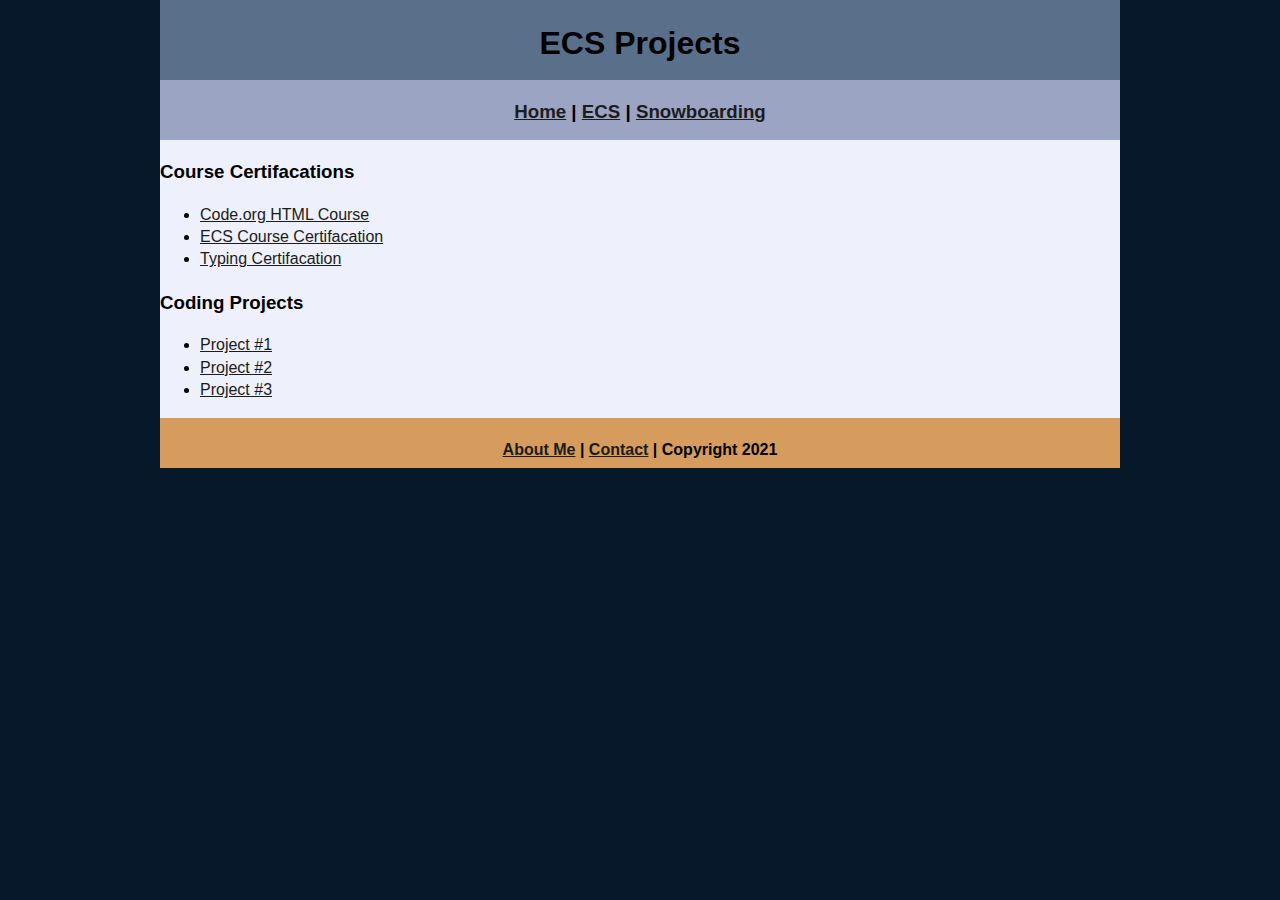
==== ecs/index.html @ 384570d8 "Update index.html" ====
<!DOCTYPE html>
<html class="homePage">
   <head>
      <!-- This is a comment! Text here will be ignored by the browser. -->
      <meta charset="UTF-8">
      <title>ECS Projects</title>
      <link href="../myCSS.css" rel="stylesheet" type="text/css">
   </head>
   <body>
      <div class="container">
         <div class="header">
            <h1>ECS Projects</h1>
         </div>
         <div class="nav">
            <h3> <a href="../index.html">Home</a> | <a href="index.html">ECS</a> | <a href="../snowboarding/index.html">Snowboarding</a> </h3>
         </div>
         <div class="content">
            <h3>Course Certifacations</h3>
            <ul>
               <li><a href="#">Code.org HTML Course</a></li>
               <li><a href="#">ECS Course Certifacation</a></li>
               <li><a href="doc.pdf">Typing Certifacation</a></li>
            </ul>
            <h3>Coding Projects</h3>
            <ul>
               <li><a href="#">Project #1</a></li>
               <li><a href="#">Project #2</a></li>
               <li><a href="#">Project #3</a></li>
            </ul>
         </div>
         <div class="footer">
            <h4><a href="../aboutme.html">About Me</a> | <a href="mailto:9710336@graniteschools.org">Contact</a> | Copyright 2021</h4>
         </div>
      </div>
   </body>
</html>
---- myCSS.css ----
@charset "UTF-8";
/* This is a comment! Text here will be ignored by the browser. */
body {
	margin: 0 auto;
	 font: 100%/1.4 Noto Sans, sans-serif;
}
.homePage {
	background: #06182A;
}
.container {
	width: 960px;
	margin: 0 auto;
}
.header {
	background: #5A6F8A;
	text-align: center;
	margin: 0px;
	padding: 5;
	float: left;
	width: 100%;
	height: 80px;
	
}
.nav {
	background: #9BA4C2;
	margin: 0px;
	padding: 5;
	float: left;
	width: 100%;
	height: 60px;
	text-align: center;
}
.content {
	background: #EEF0FB;
	margin: 0px;
	float: left;
	width: 100%;
	text-align: left;
}
.footer {
	background: #D69C5E;
	margin: 0px;
	float: left;
	width: 100%;
	height: 50px;
	text-align: center;
}
a:link {
     color: #1B1C1C;
}
a:visited {
     color: #1C0957;
}
a:hover, a:active, a:focus { 
     text-decoration: underline;
}
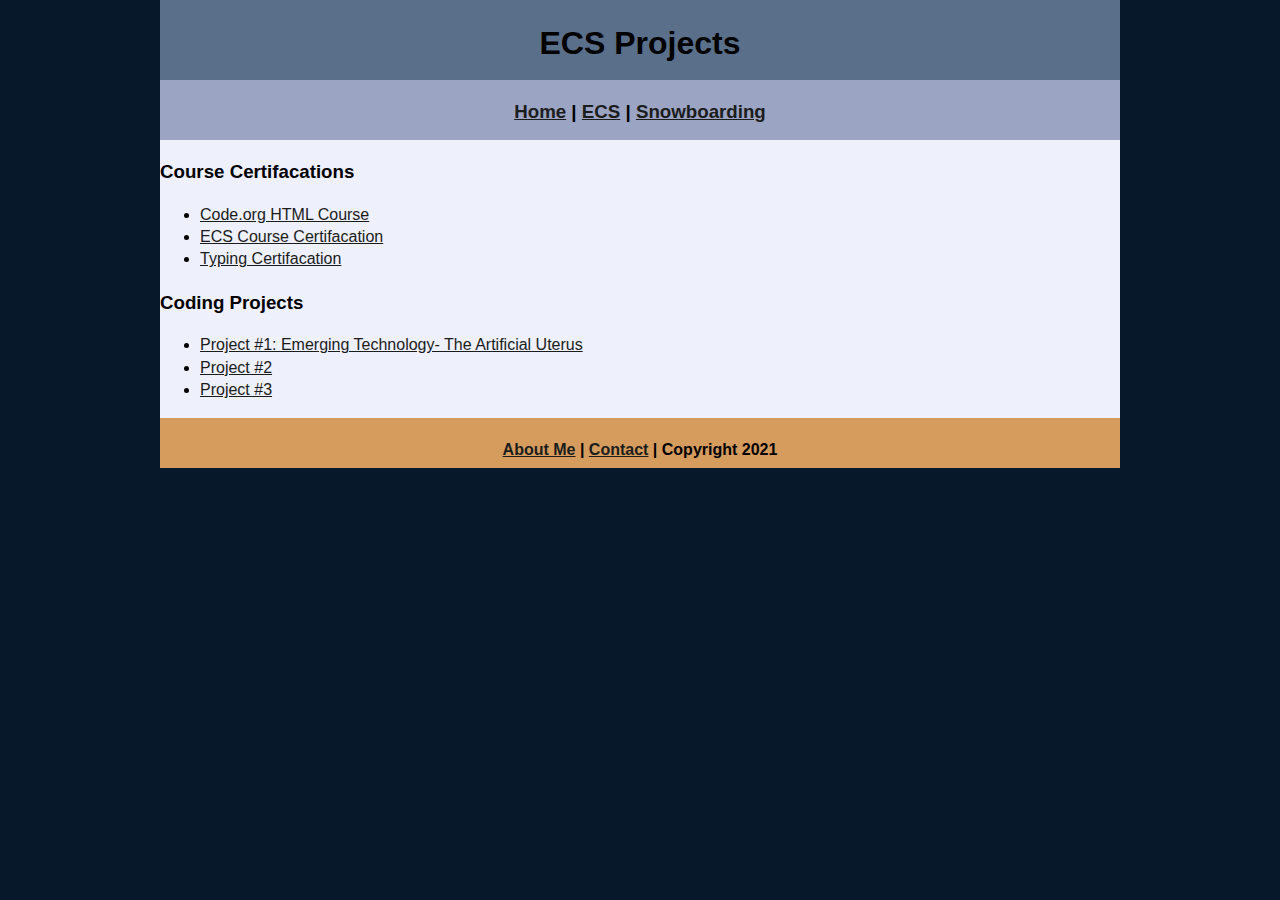
==== commit 13ea96a2: "Update index.html" ====
--- a/ecs/index.html
+++ b/ecs/index.html
@@ -23,7 +23,7 @@
             </ul>
             <h3>Coding Projects</h3>
             <ul>
-               <li><a href="#">Project #1</a></li>
+               <li><a href="Emerging Technology-1.pdf">Project #1: Emerging Technology- The Artificial Uterus</a></li>
                <li><a href="#">Project #2</a></li>
                <li><a href="#">Project #3</a></li>
             </ul>
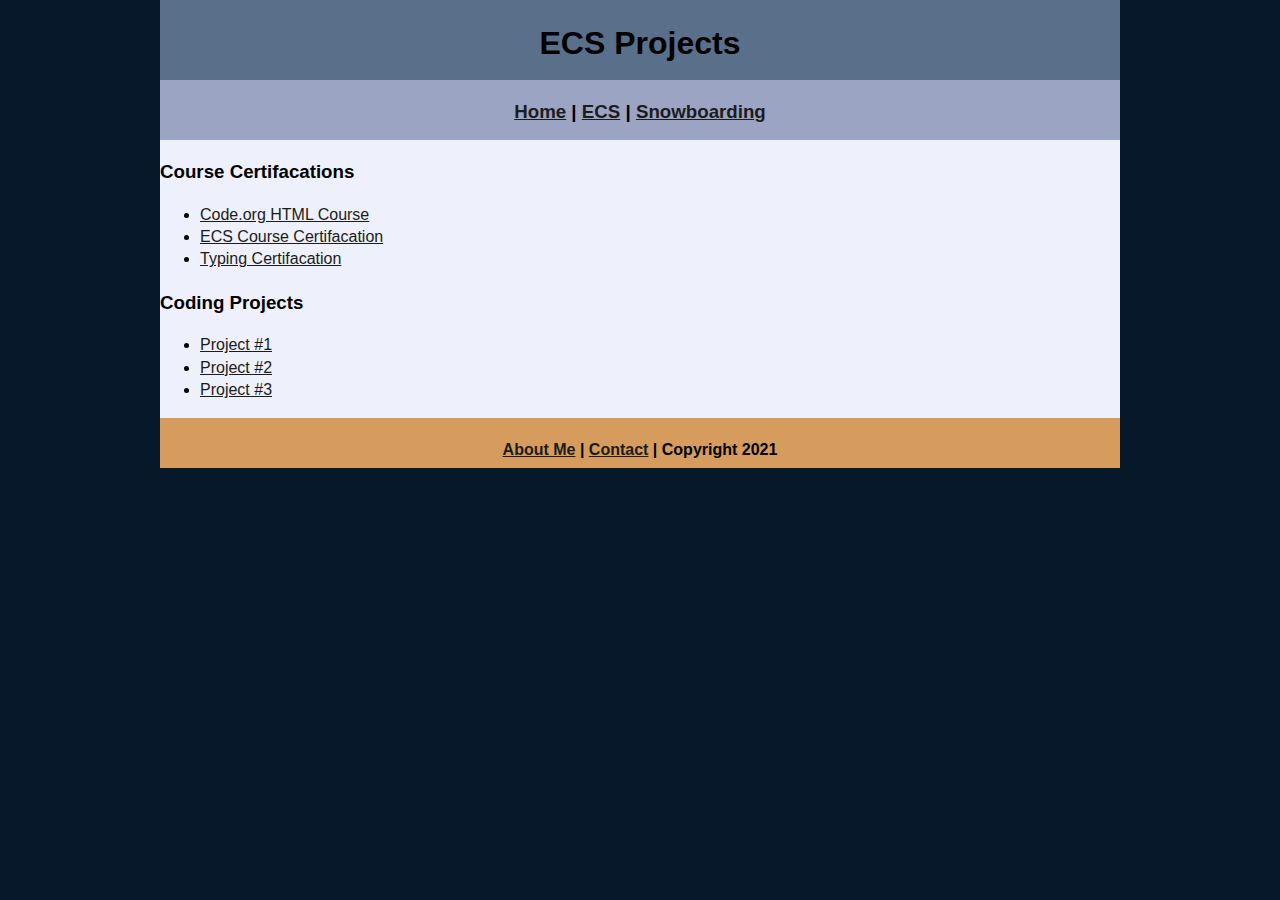
==== commit fe218bca: "Update index.html" ====
--- a/ecs/index.html
+++ b/ecs/index.html
@@ -23,7 +23,7 @@
             </ul>
             <h3>Coding Projects</h3>
             <ul>
-               <li><a href="Emerging Technology-1.pdf">Project #1: Emerging Technology- The Artificial Uterus</a></li>
+               <li><a href="#">Project #1</a></li>
                <li><a href="#">Project #2</a></li>
                <li><a href="#">Project #3</a></li>
             </ul>
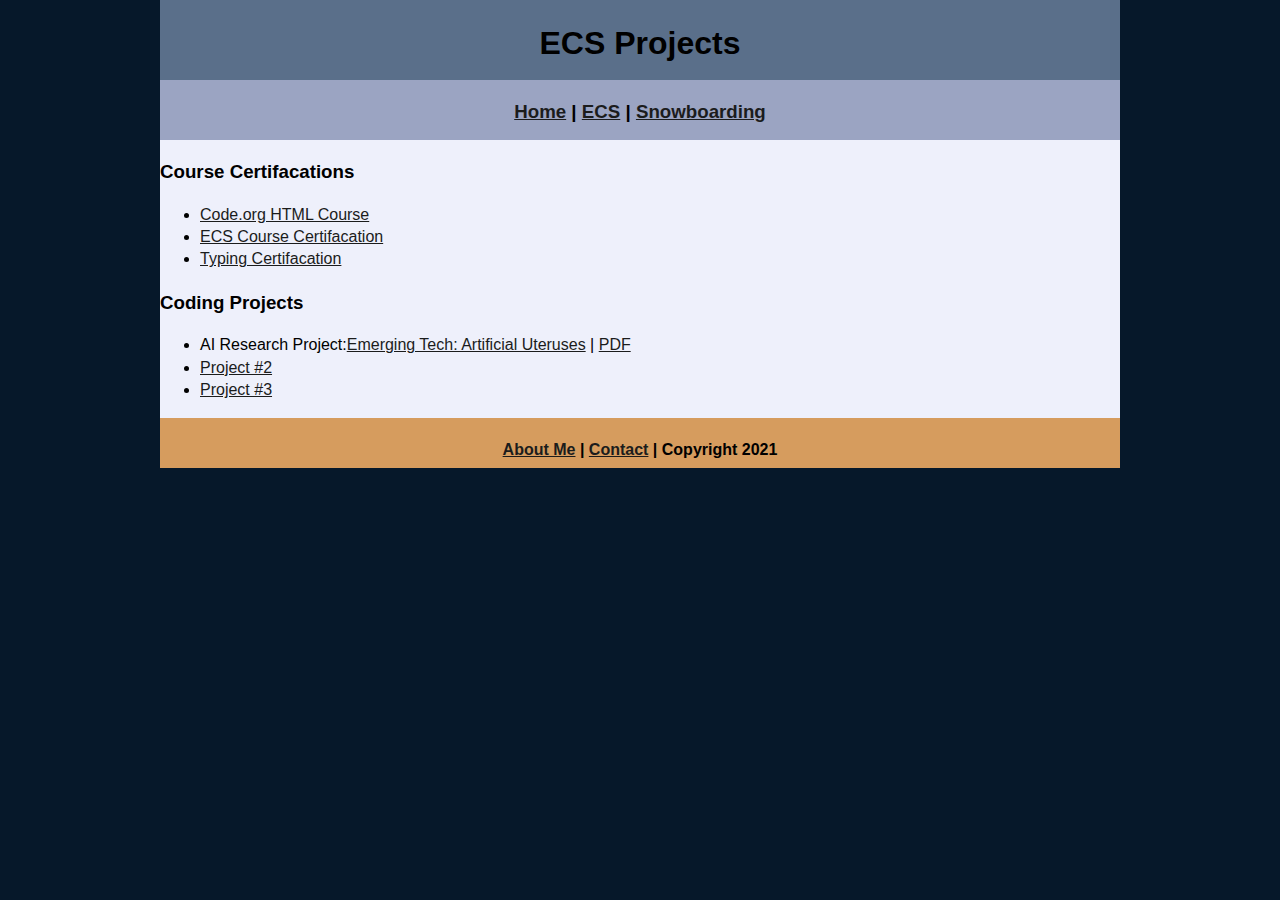
==== commit 15677546: "Update index.html" ====
--- a/ecs/index.html
+++ b/ecs/index.html
@@ -23,7 +23,7 @@
             </ul>
             <h3>Coding Projects</h3>
             <ul>
-               <li><a href="#">Project #1</a></li>
+               <li> AI Research Project:<a href="emerging_technology.pptx">Emerging Tech: Artificial Uteruses</a> | <a href="emerging_technology.pdf">PDF</a> </li>
                <li><a href="#">Project #2</a></li>
                <li><a href="#">Project #3</a></li>
             </ul>
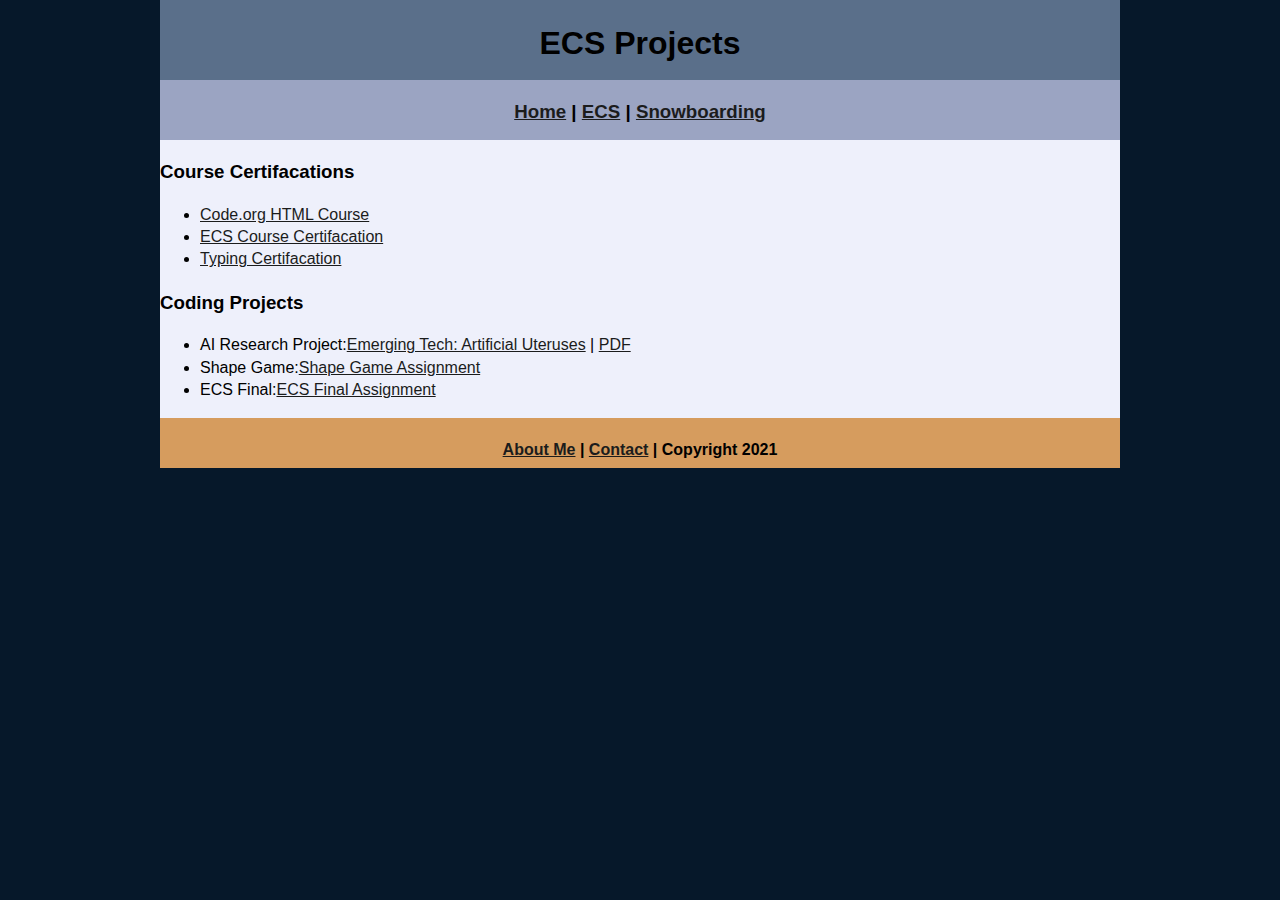
==== commit 6ea8ec3b: "Update index.html" ====
--- a/ecs/index.html
+++ b/ecs/index.html
@@ -24,8 +24,8 @@
             <h3>Coding Projects</h3>
             <ul>
                <li> AI Research Project:<a href="emerging_technology.pptx">Emerging Tech: Artificial Uteruses</a> | <a href="emerging_technology.pdf">PDF</a> </li>
-               <li><a href="#">Project #2</a></li>
-               <li><a href="#">Project #3</a></li>
+               <li> Shape Game:<a href="ShapeGame.zip">Shape Game Assignment</a></li>
+               <li> ECS Final:<a href="ecsFinal.zip">ECS Final Assignment</a></li>
             </ul>
          </div>
          <div class="footer">
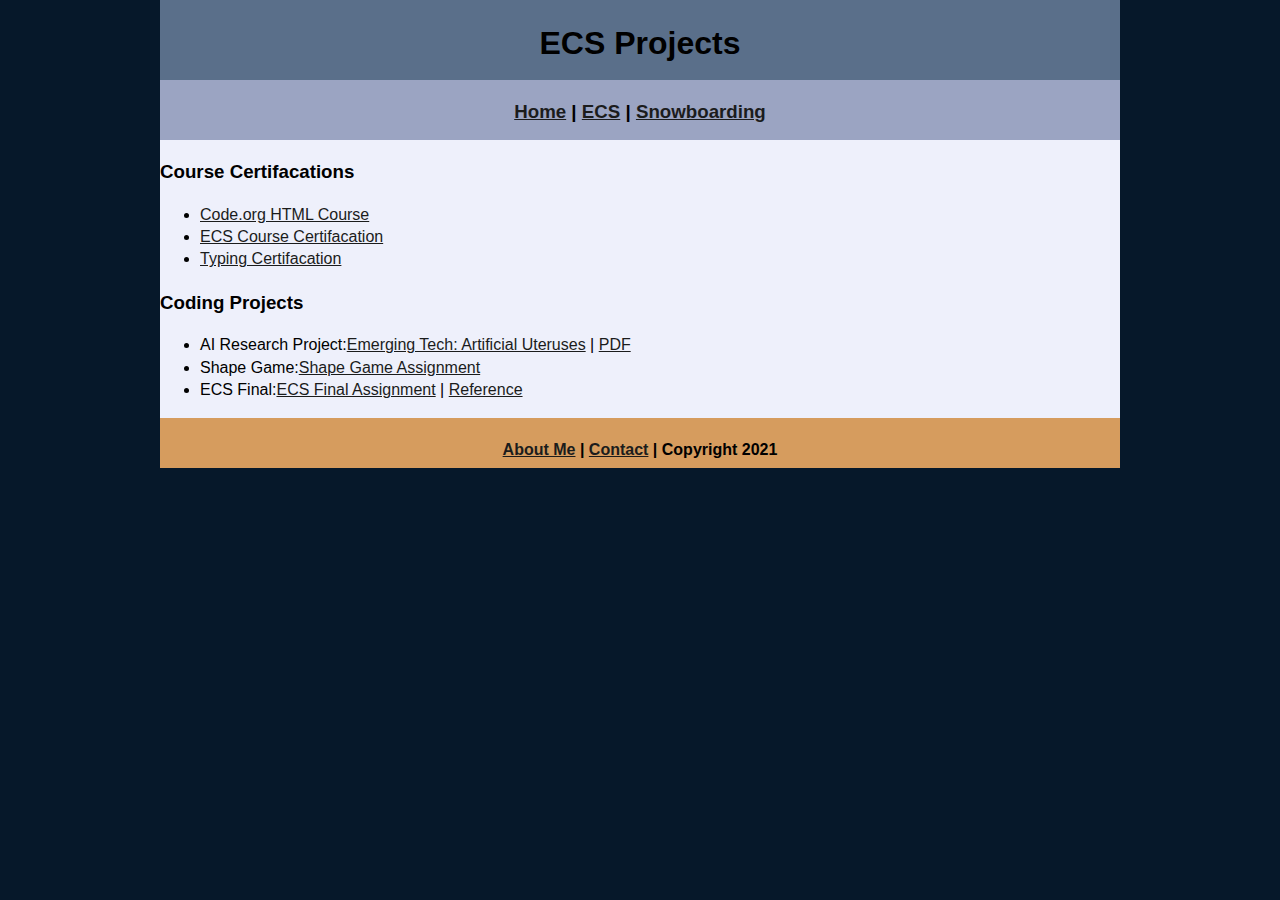
==== commit b8109b7a: "Update index.html" ====
--- a/ecs/index.html
+++ b/ecs/index.html
@@ -25,7 +25,7 @@
             <ul>
                <li> AI Research Project:<a href="emerging_technology.pptx">Emerging Tech: Artificial Uteruses</a> | <a href="emerging_technology.pdf">PDF</a> </li>
                <li> Shape Game:<a href="ShapeGame.zip">Shape Game Assignment</a></li>
-               <li> ECS Final:<a href="ecsFinal.zip">ECS Final Assignment</a></li>
+               <li> ECS Final:<a href="ecsFinal.zip">ECS Final Assignment</a> | <a href="IMG_3983.JPG">Reference</a> </li>
             </ul>
          </div>
          <div class="footer">
